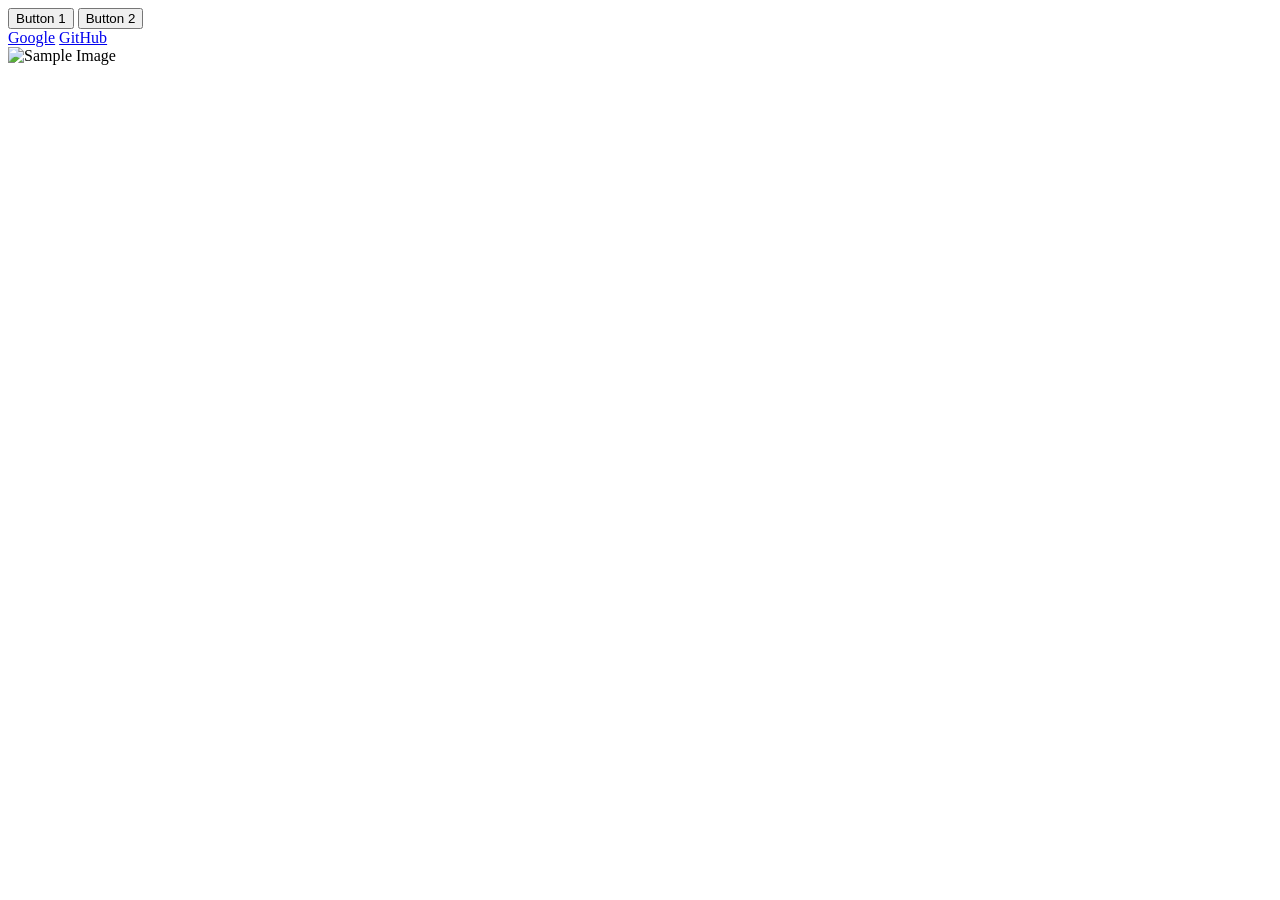
==== Week2/index.html @ 706cefe0 "Add initial HTML structure for Week 2 assignment" ====
<!DOCTYPE html>
<html lang="en">
<head>
    <meta charset="UTF-8">
    <title>Week 2 Assignment</title>
</head>
<body>

    <section class="button-group">
        <button id="one">Button 1</button>
        <button id="two">Button 2</button>
    </section>

    <div class="link-group">
        <a id="link1" href="https://www.google.com">Google</a>
        <a id="link2" href="https://www.github.com">GitHub</a>
    </div>

    <img src="https://via.placeholder.com/150" alt="Sample Image">

</body>
</html>
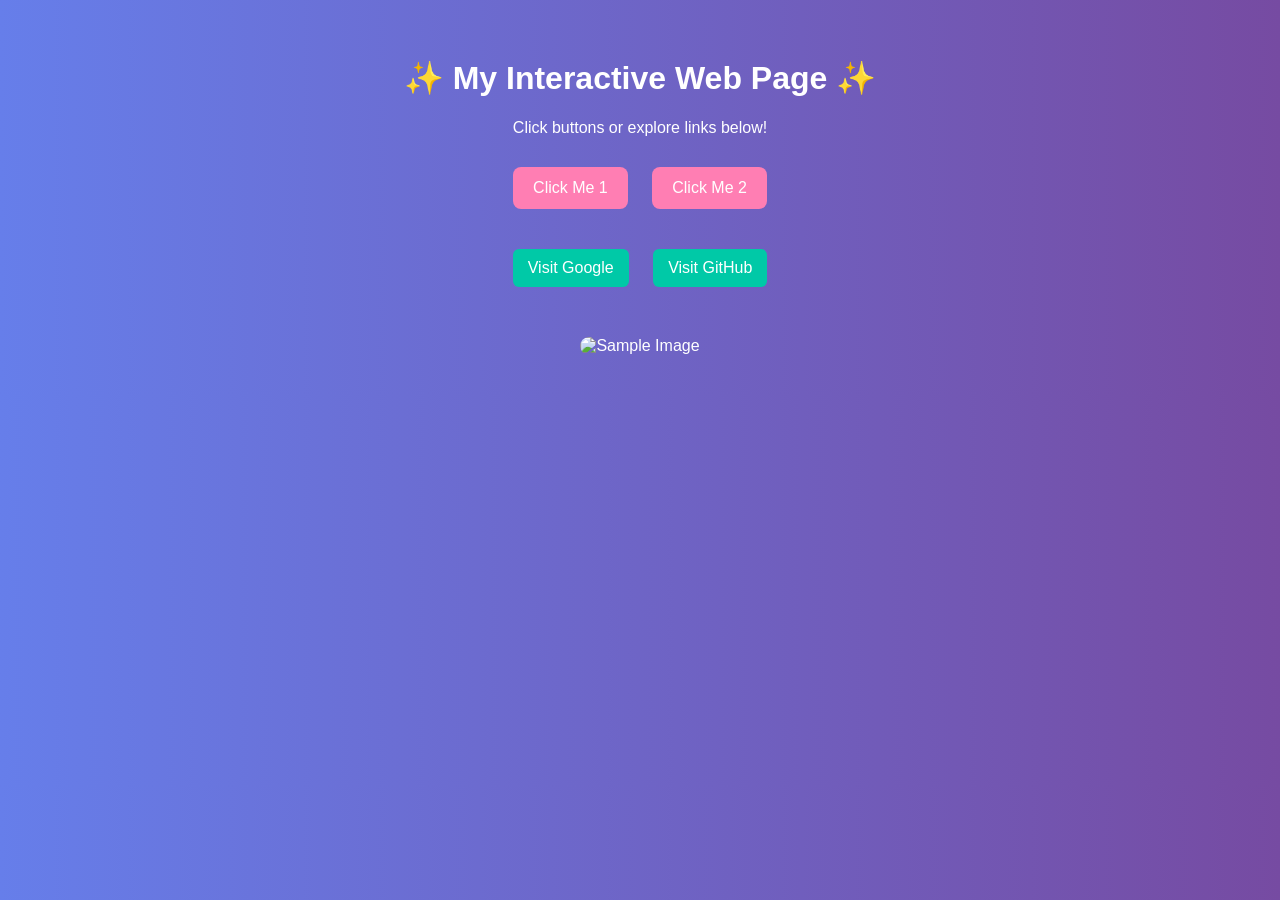
==== commit 2f005b29: "Revamp index.html for interactive features and styling Updated the HTML structure and styles for an " ====
--- a/Week2/index.html
+++ b/Week2/index.html
@@ -2,21 +2,78 @@
 <html lang="en">
 <head>
     <meta charset="UTF-8">
-    <title>Week 2 Assignment</title>
+    <title>Interactive Page</title>
+
+    <style>
+        body {
+            font-family: Arial, sans-serif;
+            background: linear-gradient(to right, #667eea, #764ba2);
+            color: white;
+            text-align: center;
+            padding: 30px;
+        }
+
+        .button-group {
+            margin: 20px;
+        }
+
+        .button-group button {
+            padding: 12px 20px;
+            margin: 10px;
+            border: none;
+            border-radius: 8px;
+            background-color: #ff7eb3;
+            color: white;
+            cursor: pointer;
+            font-size: 16px;
+        }
+
+        .button-group button:hover {
+            background-color: #ff4f81;
+        }
+
+        .link-group {
+            margin: 20px;
+        }
+
+        .link-group a {
+            display: inline-block;
+            margin: 10px;
+            padding: 10px 15px;
+            background-color: #00c9a7;
+            color: white;
+            text-decoration: none;
+            border-radius: 6px;
+        }
+
+        .link-group a:hover {
+            background-color: #009f82;
+        }
+
+        img {
+            margin-top: 20px;
+            border-radius: 10px;
+            width: 200px;
+        }
+    </style>
 </head>
+
 <body>
 
+    <h1>✨ My Interactive Web Page ✨</h1>
+    <p>Click buttons or explore links below!</p>
+
     <section class="button-group">
-        <button id="one">Button 1</button>
-        <button id="two">Button 2</button>
+        <button id="one" onclick="alert('You clicked Button 1!')">Click Me 1</button>
+        <button id="two" onclick="alert('You clicked Button 2!')">Click Me 2</button>
     </section>
 
     <div class="link-group">
-        <a id="link1" href="https://www.google.com">Google</a>
-        <a id="link2" href="https://www.github.com">GitHub</a>
+        <a id="link1" href="https://www.google.com" target="_blank">Visit Google</a>
+        <a id="link2" href="https://www.github.com" target="_blank">Visit GitHub</a>
     </div>
 
-    <img src="https://via.placeholder.com/150" alt="Sample Image">
+    <img src="https://via.placeholder.com/200" alt="Sample Image">
 
 </body>
 </html>
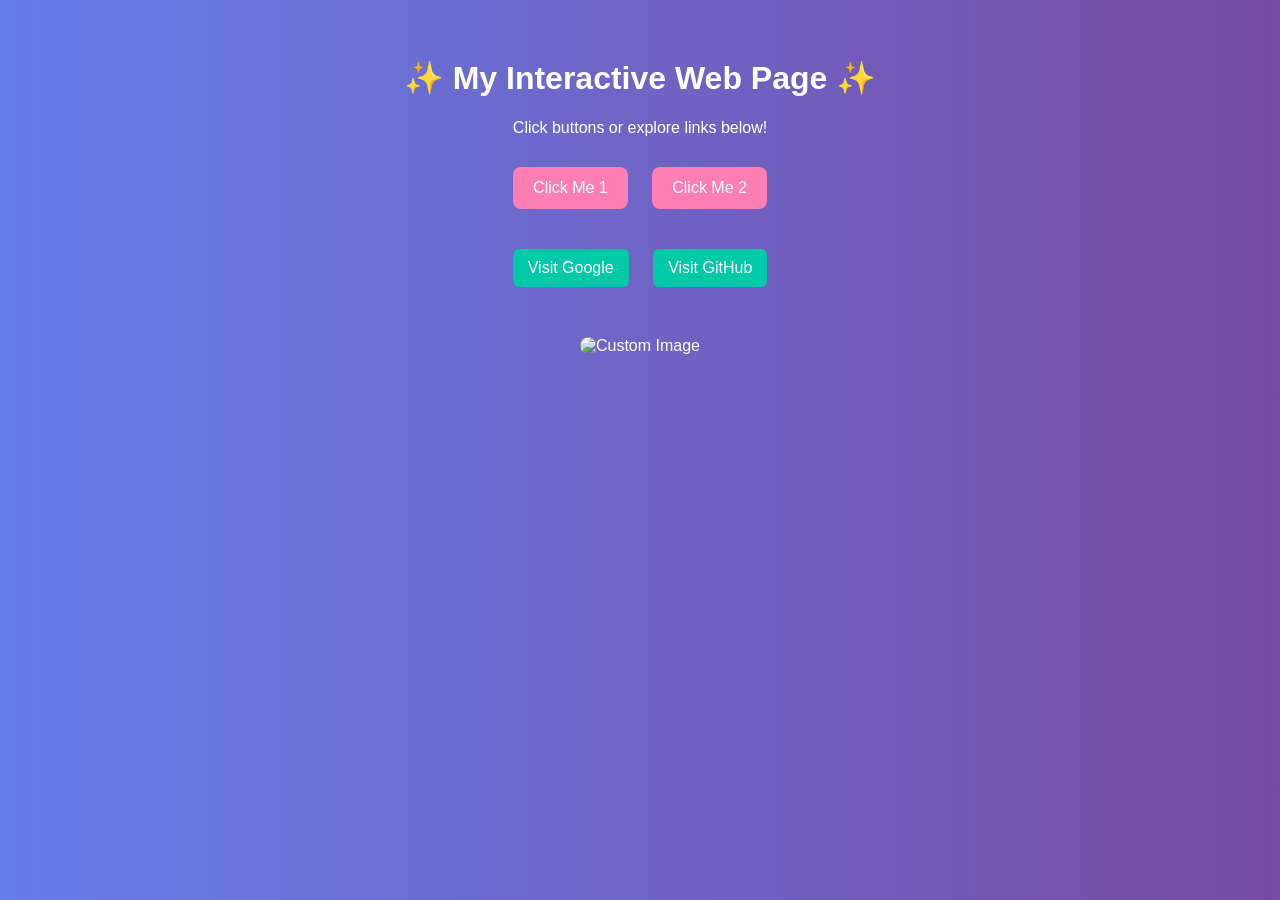
==== commit d3f9f900: "Modify image source in index.html Updated the image source and kept the structure intact." ====
--- a/Week2/index.html
+++ b/Week2/index.html
@@ -73,7 +73,7 @@
         <a id="link2" href="https://www.github.com" target="_blank">Visit GitHub</a>
     </div>
 
-    <img src="https://via.placeholder.com/200" alt="Sample Image">
+<img src="https://i.ytimg.com/vi/tVlcKp3bWH8/maxresdefault.jpg" alt="Custom Image">
 
 </body>
 </html>
